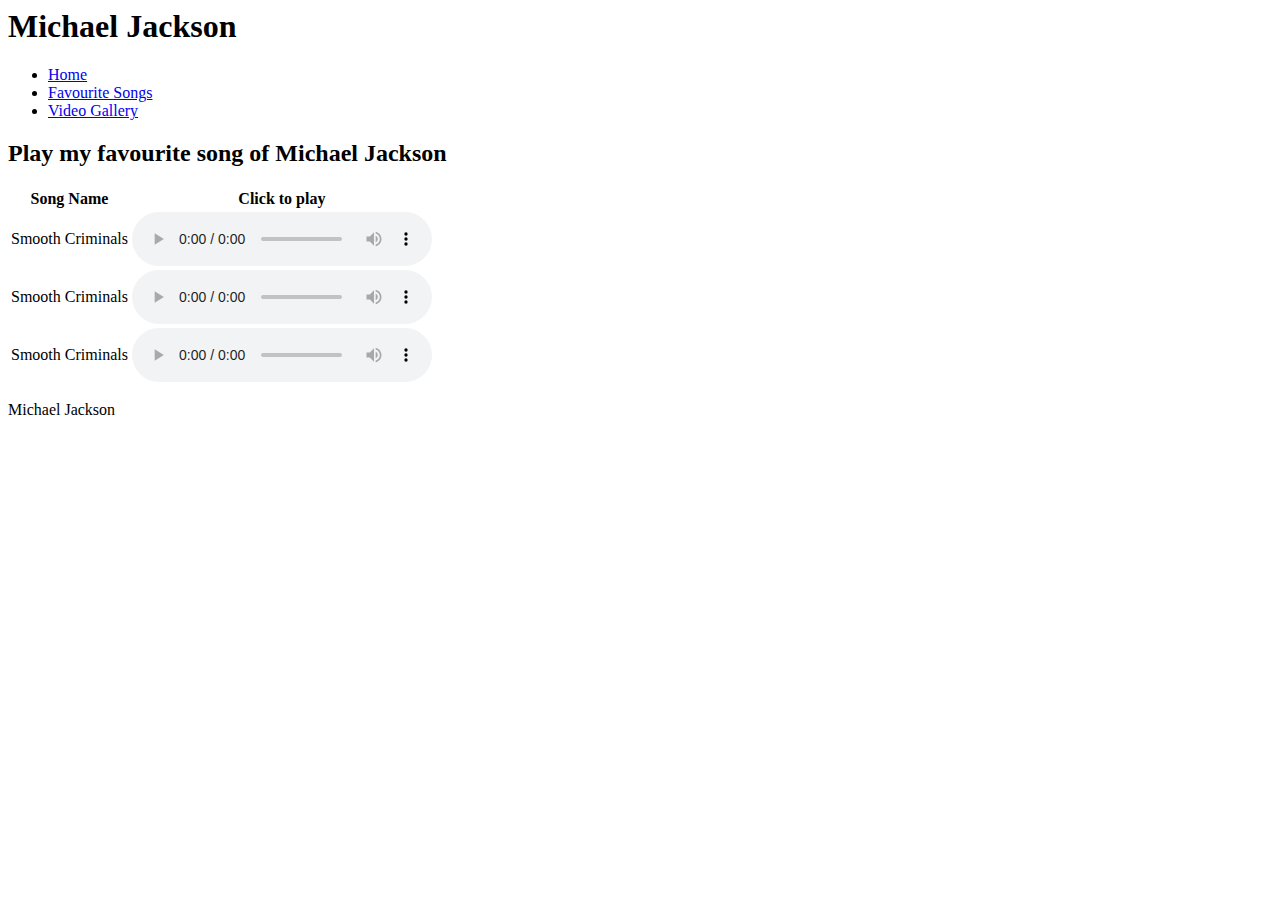
==== MichaelJacksonSongs.html @ 4acfb3a7 "Create MichaelJacksonSongs.html" ====
<DOCTYPE html>
<html>
<head>
<link rel="stylesheet" href="MichaelJacksonSongs.CSS">
<title>
Michael Jackson
</title>
</head>
<body>
<h1>
Michael Jackson
</h1>
</header>
<div class="nav">
<ul>
<li><a href="MichaelJackson.html">Home</a></li>
<li><a href="MichaelJacksonSongs.html">Favourite Songs</a></li>
<li><a href="MichaelJacksonVideoGallery.html">Video Gallery</a></li>
</ul>
</div>
<h2>
Play my favourite song of Michael Jackson
</h2>
<table>
<tr>
<th>
Song Name
</th>
<th>
Click to play
</th>
</tr>
<tr>
<td>
Smooth Criminals
</td>
<td>
<audio controls>
<source src="Music1.mp3" type="audio/mpeg">
</audio>
</td>
</tr>
<tr>
<td>
Smooth Criminals
</td>
<td>
<audio controls>
<source src="Music1.mp3" type="audio/mpeg">
</audio>
</td>
</tr>
<tr>
<td>
Smooth Criminals
</td>
<td>
<audio controls>
<source src="Music1.mp3" type="audio/mpeg">
</audio>
</td>
</tr>
</table>
<footer>
<p> Michael Jackson
</footer>
</body>
</html>
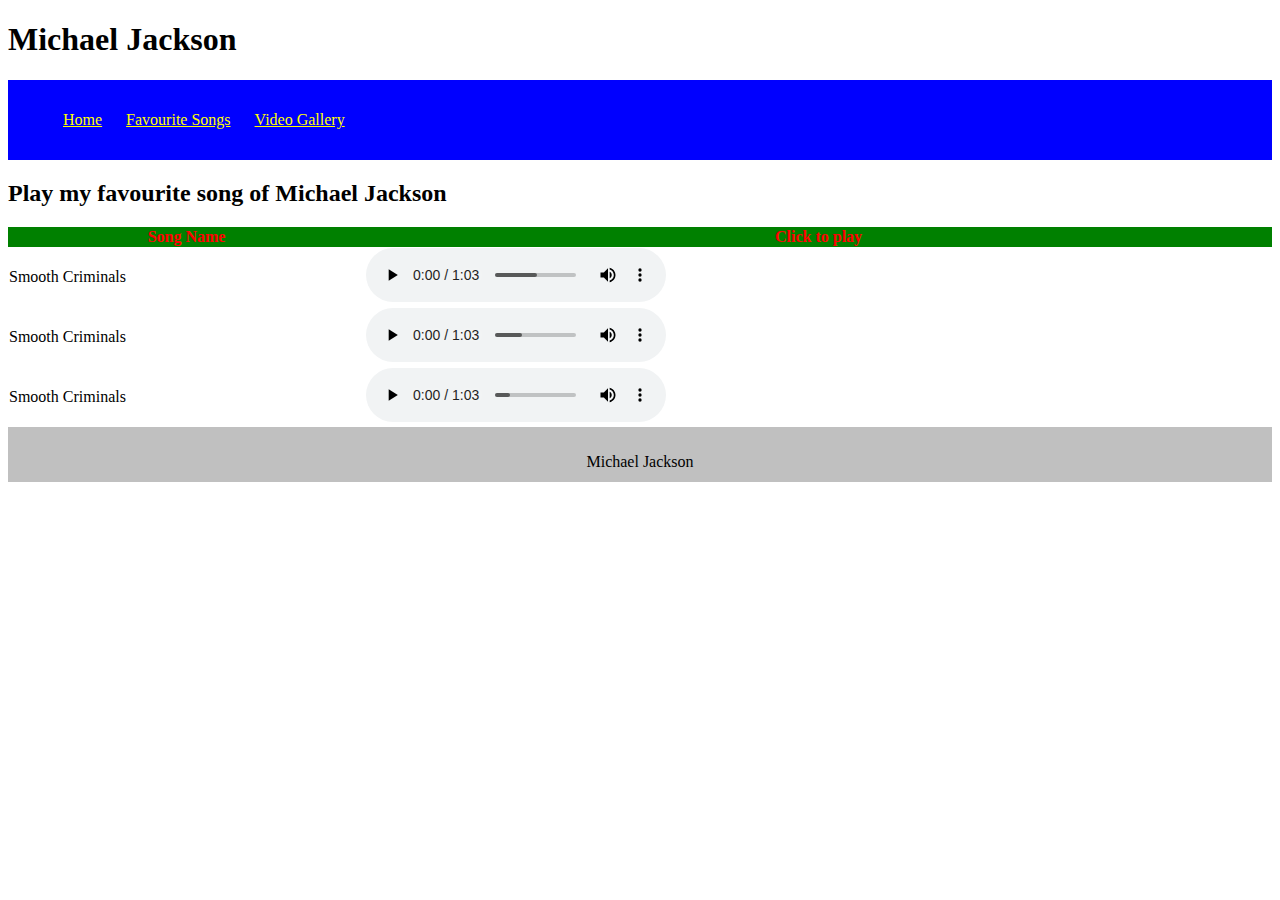
==== commit 6fbc037b: "Update MichaelJacksonSongs.html" ====
--- a/MichaelJacksonSongs.html
+++ b/MichaelJacksonSongs.html
@@ -1,4 +1,4 @@
-<DOCTYPE html>
+<!DOCTYPE html>
 <html>
 <head>
 <link rel="stylesheet" href="MichaelJacksonSongs.CSS">
--- a/MichaelJacksonSongs.CSS
+++ b/MichaelJacksonSongs.CSS
@@ -0,0 +1,48 @@
+header
+{
+padding:10px;
+background-color:blue;
+text-align:center;
+color:black;
+}
+.nav
+{
+background-color:blue;
+padding:5px;
+}
+.nav li
+{
+list-style:none;
+display:inline-block;
+padding:10px;
+}
+.nav a
+{
+color:yellow;
+}
+.nav ul li a:hover
+{
+color:pink;
+}
+table
+{
+border-collapse:collapse;
+width:100%;
+}
+td.th
+{
+text-align:center;
+padding:10px;
+}
+th
+{
+background-color:green;
+color:red;
+}
+footer
+{
+height:45px;
+background-color:silver;
+text-align:center;
+padding-top:10px;
+}
